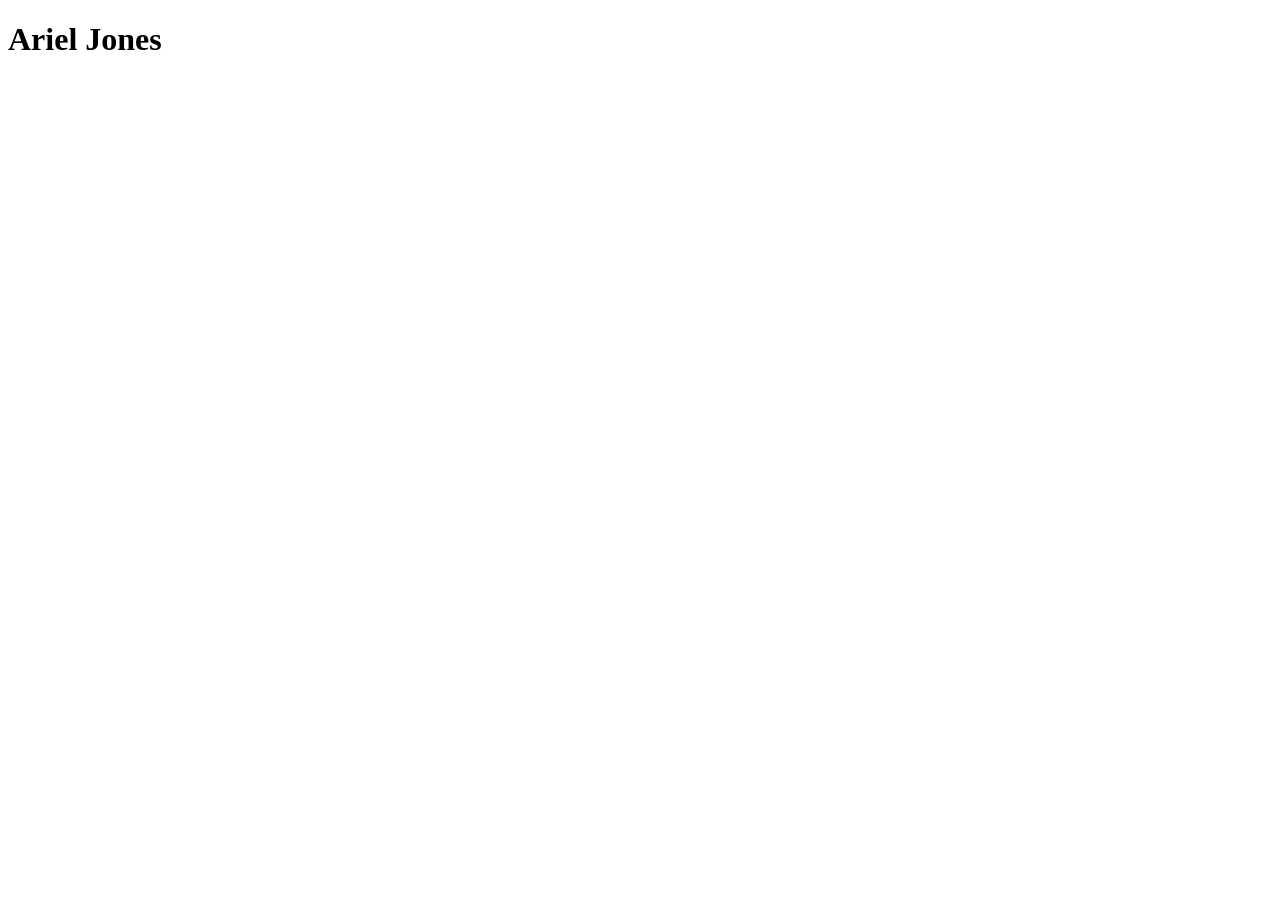
==== index.html @ 20fd7bee "My first Commit" ====
<!DOCTYPE html>

 <html lang="en">

 <head>
  <meta charset="UTF-8">
  <meta name="viewport" content="width=device-width, initial-scale=1.0">
  <meta name="description" content="Keyword Rich Description">
  <meta name="author" content="Ariel Jones">
  <title> Ariel Jones | IFSC 1103</title>
  <title>IFSC 11003 | Ariel Jones</title>

 </head>

 <body>
  <h1>Ariel Jones</h1>
 </body>

 </html>
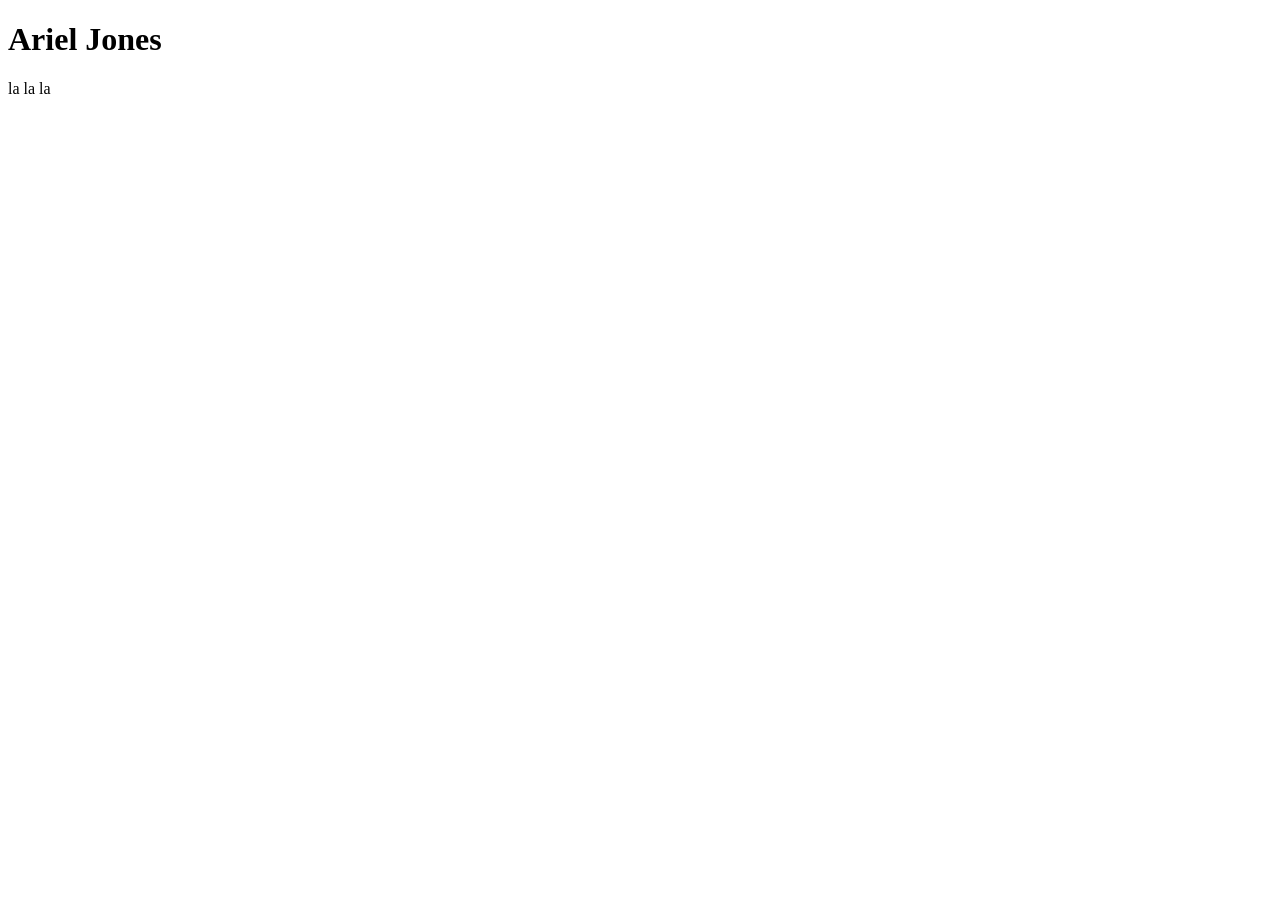
==== commit 7d5c7cd4: "added content" ====
--- a/index.html
+++ b/index.html
@@ -14,6 +14,7 @@
 
  <body>
   <h1>Ariel Jones</h1>
+  <p> la la la </p>
  </body>
 
  </html>
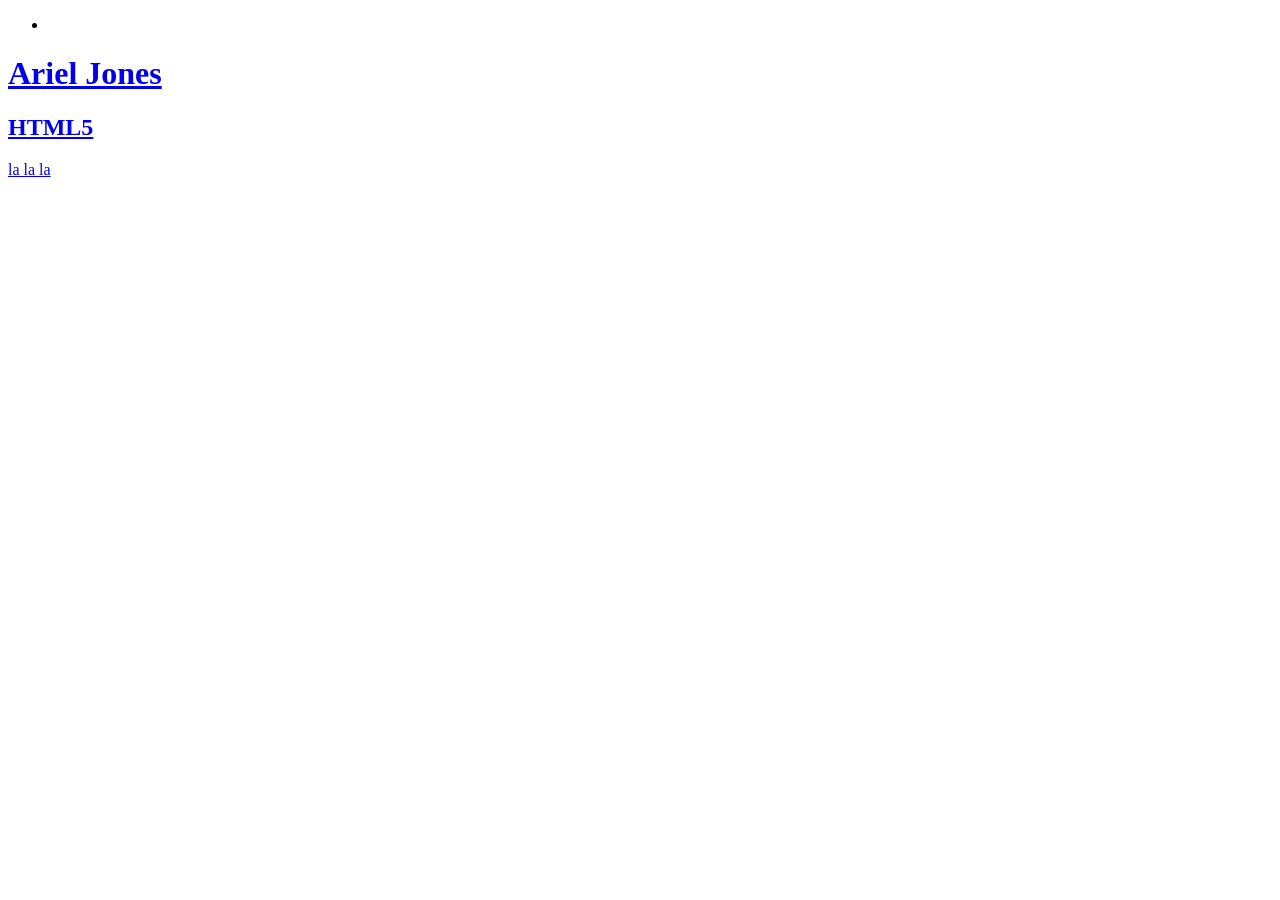
==== commit 56e03565: "Html 5 assignment" ====
--- a/index.html
+++ b/index.html
@@ -1,20 +1,29 @@
 <!DOCTYPE html>
+ <html lang="en">
+ <head>
+    <meta charset="UTF-8">
+    <meta name="viewport" content="width=device-width, initial-scale=1.0">
+    <meta name="description" content="Collection of assignments">
+    <meta name="author" content="Ariel Jones">
+    <title>IFSC 11003 | Ariel Jones</title>
+</head>
+ <body>
+    <nav>
+         <ul>
+            <li>
+                <a href="#"Prototype HTML Assigment </a></li>
+        </ul>
+    </nav>
+    <header class="primary"> 
+  <h1>Ariel Jones</h1>
+  </header>
 
- <html lang="en">
+  <section id="content">
+<h2> HTML5</h2>
+  <p> la la la </p>
 
- <head>
-  <meta charset="UTF-8">
-  <meta name="viewport" content="width=device-width, initial-scale=1.0">
-  <meta name="description" content="Keyword Rich Description">
-  <meta name="author" content="Ariel Jones">
-  <title> Ariel Jones | IFSC 1103</title>
-  <title>IFSC 11003 | Ariel Jones</title>
-
- </head>
-
- <body>
-  <h1>Ariel Jones</h1>
-  <p> la la la </p>
  </body>
 
+</section>
+
  </html>
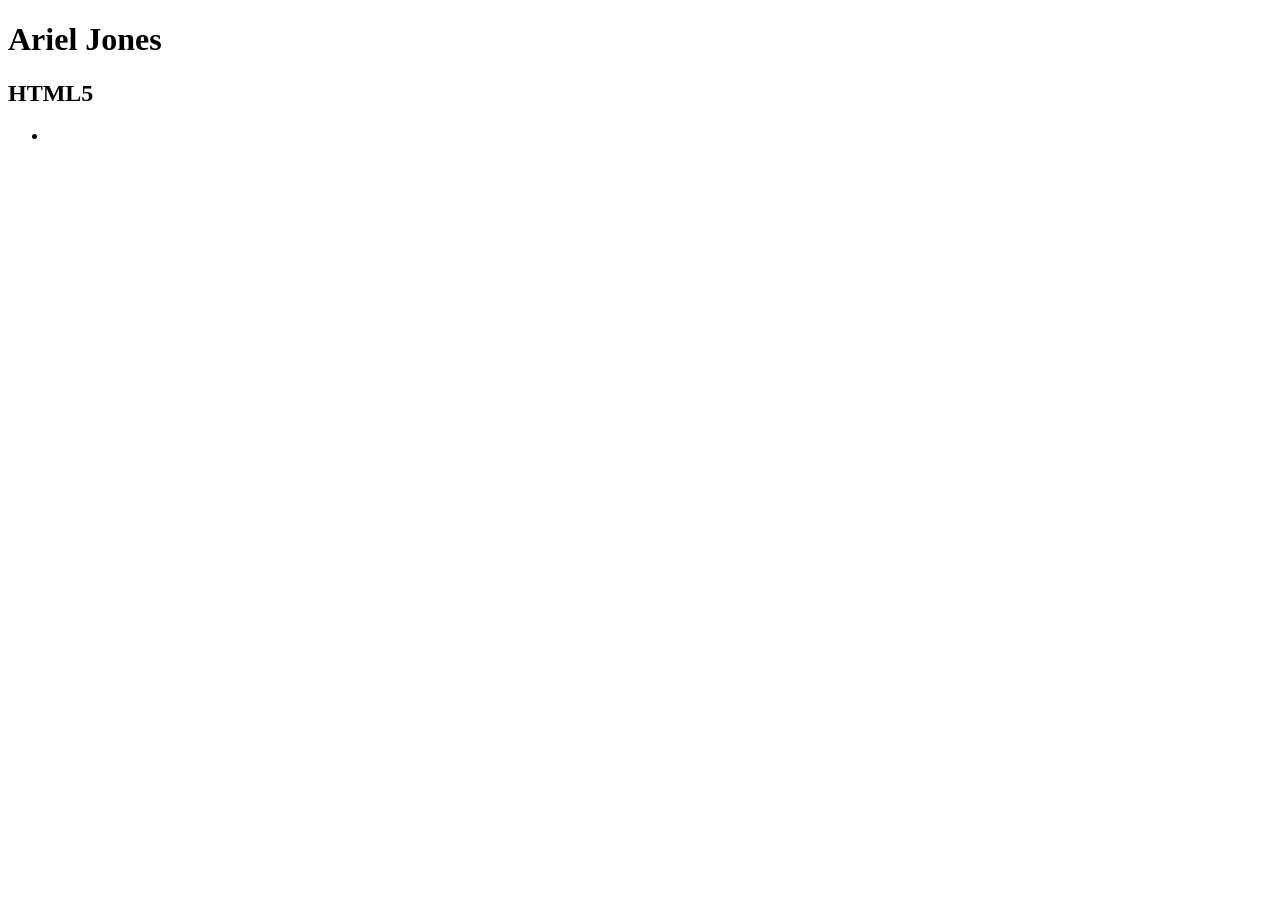
==== commit 7f25fc23: "html all" ====
--- a/index.html
+++ b/index.html
@@ -8,20 +8,20 @@
     <title>IFSC 11003 | Ariel Jones</title>
 </head>
  <body>
+  <header class="primary"> 
+    <h1>Ariel Jones</h1>
+  </header>
+
+    <section id="content">
+  <h2> HTML5</h2>
+  
     <nav>
          <ul>
             <li>
-                <a href="#"Prototype HTML Assigment </a></li>
+                <a href="index.html prototype" Prototype HTML Assigment </a></li>
         </ul>
     </nav>
-    <header class="primary"> 
-  <h1>Ariel Jones</h1>
-  </header>
-
-  <section id="content">
-<h2> HTML5</h2>
-  <p> la la la </p>
-
+    
  </body>
 
 </section>
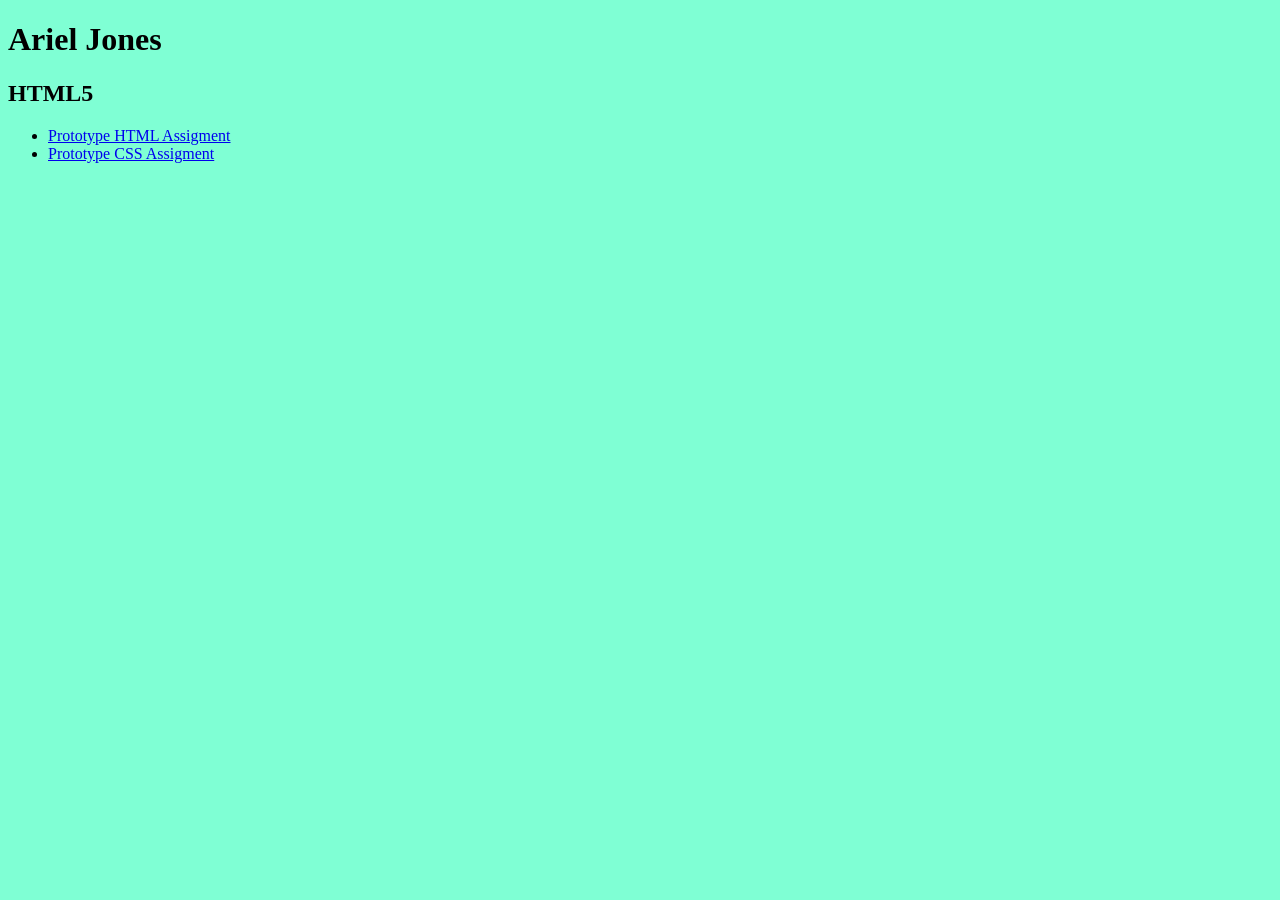
==== commit 1d784697: "added css" ====
--- a/index.html
+++ b/index.html
@@ -6,6 +6,14 @@
     <meta name="description" content="Collection of assignments">
     <meta name="author" content="Ariel Jones">
     <title>IFSC 11003 | Ariel Jones</title>
+
+    <!-- Style Sheet -->
+  <link href="assets/css/style.css" rel="stylesheet" />
+
+  <link rel="preconnect" href="https://fonts.googleapis.com">
+<link rel="preconnect" href="https://fonts.gstatic.com" crossorigin>
+<link href="https://fonts.googleapis.com/css2?family=Oswald:wght@200..700&display=swap" rel="stylesheet">
+
 </head>
  <body>
   <header class="primary"> 
@@ -17,8 +25,8 @@
   
     <nav>
          <ul>
-            <li>
-                <a href="index.html prototype" Prototype HTML Assigment </a></li>
+               <li><a href="prototype/index.html"</a> Prototype HTML Assigment</li>
+               <li><a href="css-demo/index.html"</a> Prototype CSS Assigment</li>
         </ul>
     </nav>
     
--- a/assets/css/style.css
+++ b/assets/css/style.css
@@ -0,0 +1,5 @@
+body{ 
+    background-color:aquamarine;
+}
+
+
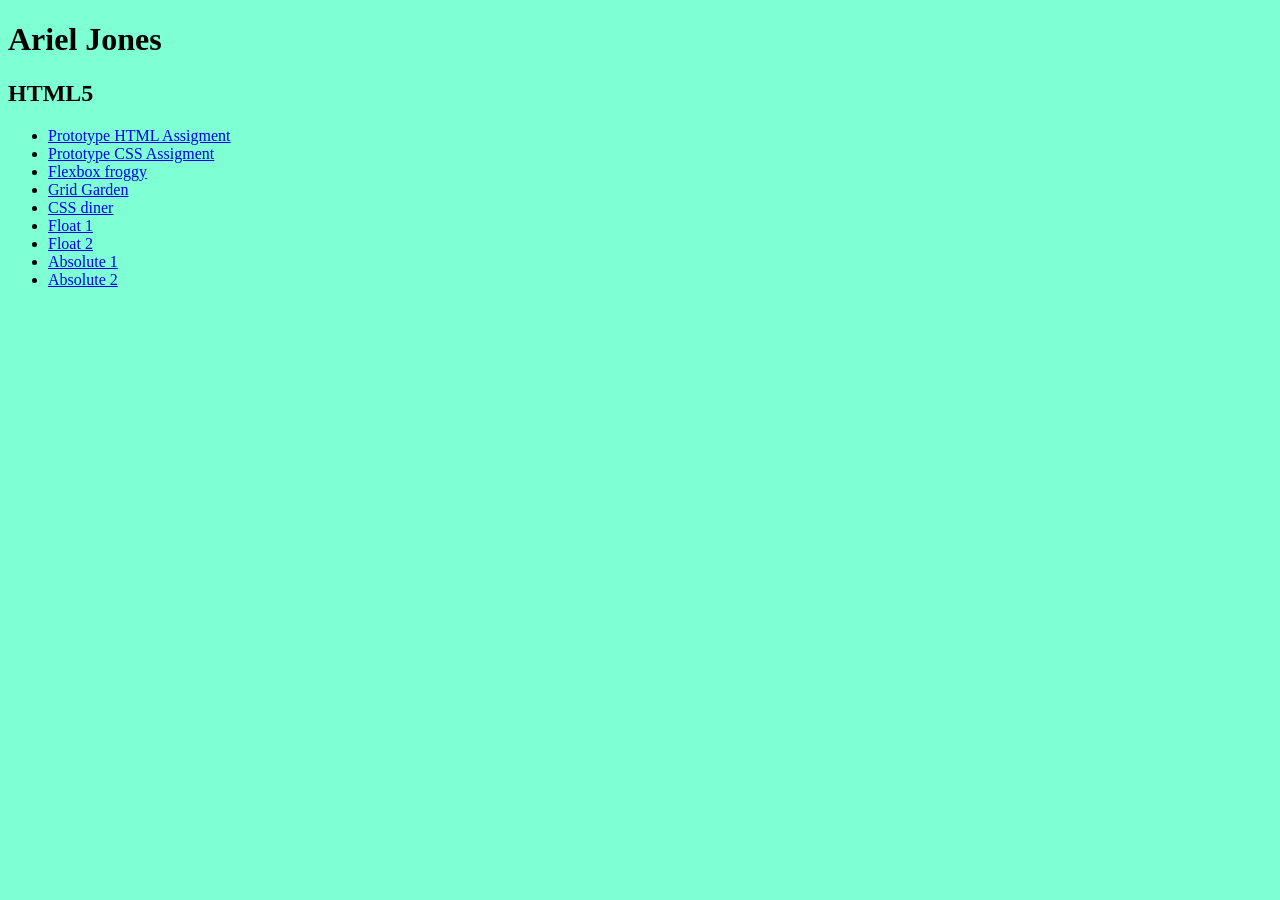
==== commit 5966cab2: "work" ====
--- a/index.html
+++ b/index.html
@@ -26,7 +26,14 @@
     <nav>
          <ul>
                <li><a href="prototype/index.html"</a> Prototype HTML Assigment</li>
-               <li><a href="css-demo/index.html"</a> Prototype CSS Assigment</li>
+               <li><a href="css-demo/style.css"</a> Prototype CSS Assigment</li>
+               <li><a href="file:///C:/Users/Ariel/OneDrive/Pictures/Screenshots/Screenshot%202026-10-26%20123640.png"</a>Flexbox froggy</li>
+               <li><a href="file:///C:/Users/Ariel/OneDrive/Pictures/Screenshots/Screenshot%202026-10-26%20124626.png"</a>Grid Garden</li>
+               <li><a href="file:///C:/Users/Ariel/OneDrive/Pictures/Screenshots/Screenshot%202026-10-26%20125641.png"</a>CSS diner</li>
+               <li><a href="float-1.html">Float 1</a></li>
+               <li><a href="float-2.html">Float 2</a></li>
+               <li><a href="absolute-1.html">Absolute 1</a></li>
+               <li><a href="absolute-2.html">Absolute 2</a></li>
         </ul>
     </nav>
     
